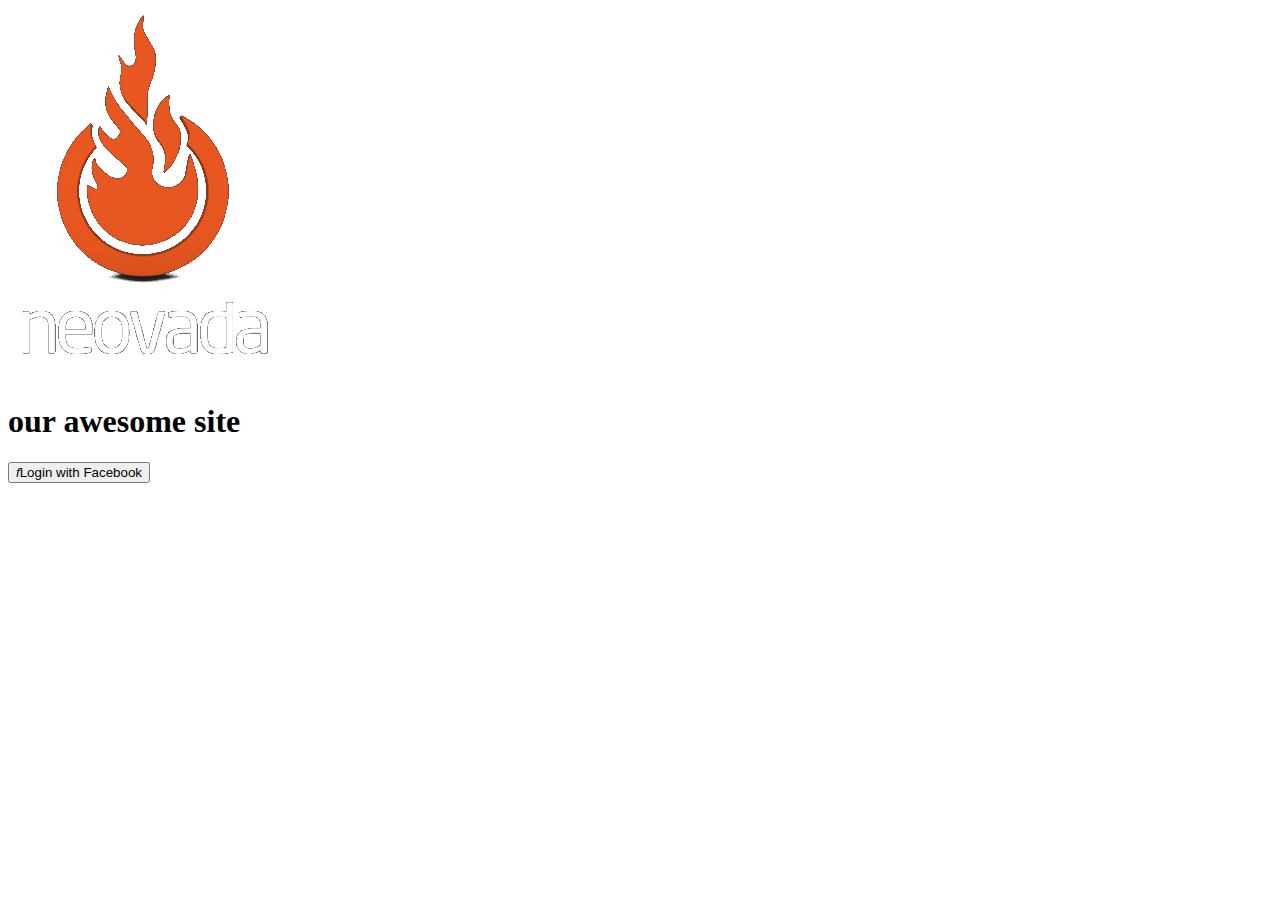
==== index.html @ 90d4bfd2 "Added structure of project" ====
<!DOCTYPE html>
<html>
    <head>
       <title>Main Layout</title>
       <meta name="viewport" content="width=device-width, initial-scale=1, maximum-scale=1">
       <link rel="stylesheet" href="css/styles.css">
       <script data-main="js/config.js" src="js/lib/require/require.min.js"></script> 
    </head>
    <body>
      <div id="container">
      <!-- Content here -->
      </div>
      <div id="fb-root"></div>
    </body> 
</html>
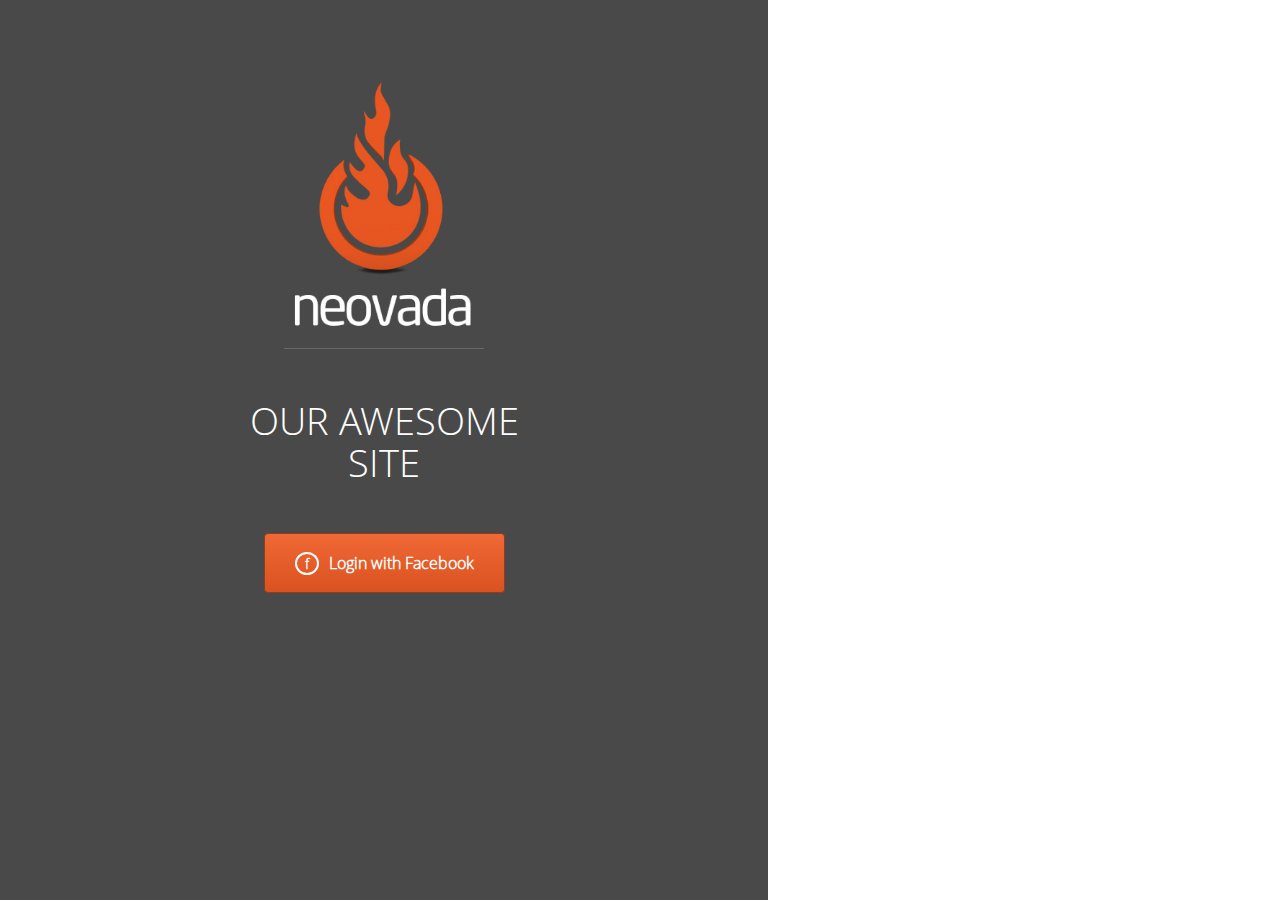
==== commit 8403db74: "fix touch events. updated title for main template." ====
--- a/index.html
+++ b/index.html
@@ -1,7 +1,7 @@
 <!DOCTYPE html>
 <html>
     <head>
-       <title>Main Layout</title>
+       <title>Vimeo Gallery - Neovada Test</title>
        <meta name="viewport" content="width=device-width, initial-scale=1, maximum-scale=1">
        <link rel="stylesheet" href="css/styles.css">
        <script data-main="js/config.js" src="js/lib/require/require.min.js"></script> 
--- a/css/styles.css
+++ b/css/styles.css
@@ -0,0 +1 @@
+article,aside,details,figcaption,figure,footer,header,hgroup,main,nav,section,summary{display:block}audio,canvas,video{display:inline-block}audio:not([controls]){display:none;height:0}[hidden],template{display:none}html{font-family:sans-serif;-ms-text-size-adjust:100%;-webkit-text-size-adjust:100%}body{margin:0}a{background:0 0}a:focus{outline:thin dotted}a:active,a:hover{outline:0}h1{font-size:2em;margin:.67em 0}abbr[title]{border-bottom:1px dotted}b,strong{font-weight:700}dfn{font-style:italic}hr{-moz-box-sizing:content-box;box-sizing:content-box;height:0}mark{background:#ff0;color:#000}code,kbd,pre,samp{font-family:monospace,serif;font-size:1em}pre{white-space:pre-wrap}q{quotes:"\201C" "\201D" "\2018" "\2019"}small{font-size:80%}sub,sup{font-size:75%;line-height:0;position:relative;vertical-align:baseline}sup{top:-.5em}sub{bottom:-.25em}img{border:0}svg:not(:root){overflow:hidden}figure{margin:0}fieldset{border:1px solid silver;margin:0 2px;padding:.35em .625em .75em}legend{border:0;padding:0}button,input,select,textarea{font-family:inherit;font-size:100%;margin:0}button,input{line-height:normal}button,select{text-transform:none}button,html input[type=button],input[type=reset],input[type=submit]{-webkit-appearance:button;cursor:pointer}button[disabled],html input[disabled]{cursor:default}input[type=checkbox],input[type=radio]{box-sizing:border-box;padding:0}input[type=search]{-webkit-appearance:textfield;-moz-box-sizing:content-box;-webkit-box-sizing:content-box;box-sizing:content-box}input[type=search]::-webkit-search-cancel-button,input[type=search]::-webkit-search-decoration{-webkit-appearance:none}button::-moz-focus-inner,input::-moz-focus-inner{border:0;padding:0}textarea{overflow:auto;vertical-align:top}table{border-collapse:collapse;border-spacing:0}@media print{*{text-shadow:none!important;color:#000!important;background:transparent!important;box-shadow:none!important}a,a:visited{text-decoration:underline}a[href]:after{content:" (" attr(href) ")"}abbr[title]:after{content:" (" attr(title) ")"}a[href^="javascript:"]:after,a[href^="#"]:after{content:""}pre,blockquote{border:1px solid #999;page-break-inside:avoid}thead{display:table-header-group}tr,img{page-break-inside:avoid}img{max-width:100%!important}@page{margin:2cm .5cm}p,h2,h3{orphans:3;widows:3}h2,h3{page-break-after:avoid}select{background:#fff!important}.navbar{display:none}.table td,.table th{background-color:#fff!important}.btn>.caret,.dropup>.btn>.caret{border-top-color:#000!important}.label{border:1px solid #000}.table{border-collapse:collapse!important}.table-bordered th,.table-bordered td{border:1px solid #ddd!important}}@font-face{font-family:OpenSansLight;src:url(../fonts/opensans-light.eot);src:url(../fonts/opensans-light.eot) format('embedded-opentype'),url(../fonts/opensans-light.woff) format('woff'),url(../fonts/opensans-light.ttf) format('truetype'),url(../fonts/opensans-light.svg#OpenSansLight) format('svg')}.jcarousel-wrapper{margin:30px 20px;position:relative}.jcarousel{position:relative;overflow:hidden;width:100%}.jcarousel ul{width:20000em;position:relative;list-style:none;margin:0;padding:0}.jcarousel li{width:300px;float:left;padding:10px;-webkit-box-sizing:border-box;-moz-box-sizing:border-box;box-sizing:border-box}.jcarousel img{display:block;max-width:100%;height:auto!important}.jcarousel-pagination{position:absolute;left:50%;-webkit-transform:translate(-50%,0);-ms-transform:translate(-50%,0);transform:translate(-50%,0);margin:0}.jcarousel-pagination a{text-decoration:none;display:inline-block;font-size:6px;height:6px;width:6px;line-height:6px;background:#686868;color:#fff;border-radius:10px;text-indent:-9999px;border:solid 2px #686868;margin-right:15px}.jcarousel-pagination a.active{background:#e85722;color:#fff;opacity:1;border:solid 2px #494949;-webkit-box-shadow:0 0 0 1px #e85722;-moz-box-shadow:0 0 0 1px #e85722;box-shadow:0 0 0 1px #e85722}html,body{margin:0;padding:0;height:100%;font-family:OpenSansLight,sans-serif}#container{background:#494949;height:100%}h1{color:#fff;font-size:30px;line-height:32px;width:150px;margin:0 auto;padding:10px 0;text-transform:uppercase;font-weight:100}button{border:solid 1px #8c3e22;background:#e85722;color:#fff;font-weight:600;font-size:16px;padding:18px 30px;border-radius:4px;background-image:-ms-linear-gradient(top,#f06836 0,#da5220 100%);background-image:-moz-linear-gradient(top,#f06836 0,#da5220 100%);background-image:-o-linear-gradient(top,#f06836 0,#da5220 100%);background-image:-webkit-gradient(linear,left top,left bottom,color-stop(0,#f06836),color-stop(1,#da5220));background-image:-webkit-linear-gradient(top,#f06836 0,#da5220 100%);background-image:linear-gradient(to bottom,#f06836 0,#da5220 100%)}.left{float:left}.hide{display:none}.icon{color:#fff;margin-right:10px;font-style:normal;font-weight:600}.icon.facebook{padding:0 8px;border:2px solid #fff;font-size:14px;line-height:18px;border-radius:50%}#login-page{text-align:center}#login-page h1{width:280px;margin:40px auto;color:#fff;text-transform:uppercase;font-weight:400;font-size:38px;line-height:42px}#logo{width:40%;padding-top:10%;margin:0 auto;border-bottom:solid 1px #686868}#logo img{width:100%;max-height:100%}#header{position:relative;width:100%;background-color:#e85722;border-bottom:solid 2px #8c3e22}#logout_fb{position:absolute;left:10px;padding:10px 0;width:32px}#logout_fb img{width:100%;max-height:100%}#content{border-top:solid 2px #404040}#login{border-bottom:solid 1px #686868;margin:20px;padding-bottom:20px}#avatar{width:80px;height:80px;float:left;overflow:hidden;-webkit-border-radius:50%;-moz-border-radius:50%;border-radius:50%;-webkit-box-shadow:0 0 0 2px #404040;-moz-box-shadow:0 0 0 2px #404040;box-shadow:0 0 0 2px #404040}#photo{margin:0;padding:0;max-width:100%;border:0}#username{color:#fff;margin-left:80px;font-size:24px;line-height:28px;padding:15px 0 15px 30px;height:50px;font-weight:900}#heart{position:relative;display:inline-block;width:30px;height:30px;border:solid 2px #e85722;border-top:0;border-left:0;margin-left:40px;margin-top:60px;-webkit-transform:rotate(45deg);-moz-transform:rotate(45deg);-ms-transform:rotate(45deg);-o-transform:rotate(45deg);transform:rotate(45deg)}#heart:before,#heart:after{position:absolute;content:"";left:0;top:0;width:30px;height:30px;background:0 0;border:solid 2px #e85722;border-radius:20px 20px 0 0;border-bottom:0}#heart:before{-webkit-transform:rotate(270deg);-moz-transform:rotate(270deg);-ms-transform:rotate(270deg);-o-transform:rotate(270deg);transform:rotate(270deg);-webkit-transform-origin:0 100%;-moz-transform-origin:0 100%;-ms-transform-origin:0 100%;-o-transform-origin:0 100%;transform-origin:0 100%}#heart:after{left:-2px;top:-31px}#modal{box-sizing:border-box;-moz-box-sizing:border-box;width:100%;height:100%;background:#fff;padding:20px 10px 10px}#modal .modal-text{display:inline-block;font-size:24px;text-transform:uppercase;margin-left:26px;width:65%}#modal .close{width:100%}@media only screen and (min-width:768px){#logo{width:200px}#container{width:768px}}